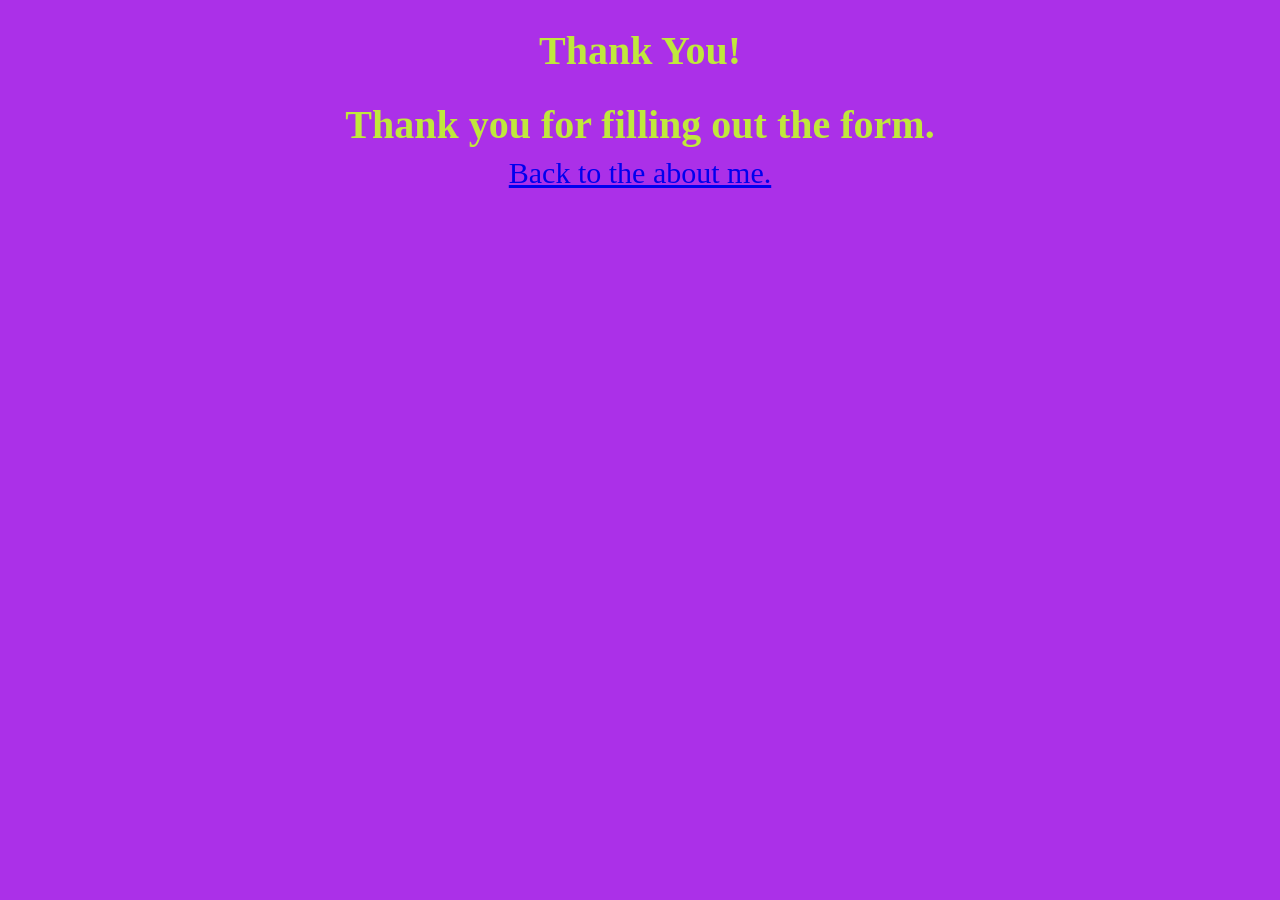
==== thanks.html @ c7d1041e "form added" ====
<!DOCTYPE html>
<html lang="en">
<head>
	<meta charset="UTF-8">
	<meta name="viewport" content="width=device-width, initial-scale=1.0">
	<title>Thank You</title>
	<link rel="stylesheet" href="css/style.css">
</head>
<body>
	<main>
		<h1>Thank You!</h1>
		<h2>Thank you for filling out the form.</h2>
		<a href="index.html">Back to the about me.</a>
	</main>
</body>
</html>
---- css/style.css ----
body {
    background-color: #AB30E8;
    color: #C0E83C;
}

h1,
h2,
h3,
h4,
h5,
h6 {
    font-family: "Bodoni Moda";
    font-size: 30pt;
    text-align: center;
}

h2 {
    margin: .2em;

}

header {
    text-align: center;
}

#hero,
footer {
    font-family: "Oswald";
    text-align: center;
    background-color: #732B7D;
    padding: 15px;
}

#hero img {
    width: 300px;
}

#bio {
    text-align: center;
    font-family: 'Lucida Sans';
}

footer {
    font-size: 15px;
}

/* Hobbies */
#hobbies ul li:nth-child(even) {
    color: grey;
}

#hobbies ul li:nth-child(odd) {
    color: lightcyan;
}

#hobbies ul li {
    font-family: 'Lucida Sans ';
}

section#hobbies {
    display: flex;
    flex-direction: column;
    align-items: center;

}

/* Gallery */
#gallery {
    border: 2px solid lightblue;
}

#gallery img {
    max-height: 100%;
}

#gallery figure {
    text-align: center;
}

#lit {
    padding: 5px;
    border: 2px dotted red;
    margin: 0 auto;
    max-width: 100%;
}

iframe {
    display: block;
    margin: 0 auto;
}

#video figcaption {

    display: flex;
    justify-content: center;
    align-items: center;
    font-size: 2rem;
    font-family: 'Lucida Sans ';
    padding: 4px;

}

#contact ul {
    font-size: 30px;
}

#contact label {
    font-size: 30px;
}

a {
    font-size: 30px;
    text-decoration: underline;
    font-family: "Oswald";
    display: block;
    width: fit-content;
    margin: 0 auto;
}

/* Small screen size */
@media screen and (min-width: 60em) {
    figure {
        display: grid;
        grid-template-columns: 2fr 1fr;
    }

    figcaption {
        display: flex;
        justify-content: center;
        align-items: center;
        font-size: 3rem;
    }

    figure img {
        width: 100%;
    }

    #lit div {
        max-width: 100%;
        columns: 20rem;
    }



}

/* Large screen size */

@media screen and (min-width: 100em) {

    #gallery {
        display: grid;
        grid-template-columns: 1fr 1fr 1fr;
    }

    hr {
        display: none;
    }

    #gallery h2 {
        grid: 1/-1;
    }

    figure {
        display: block;
    }

    iframe {
        aspect-ratio: 16 / 9;
    }


}
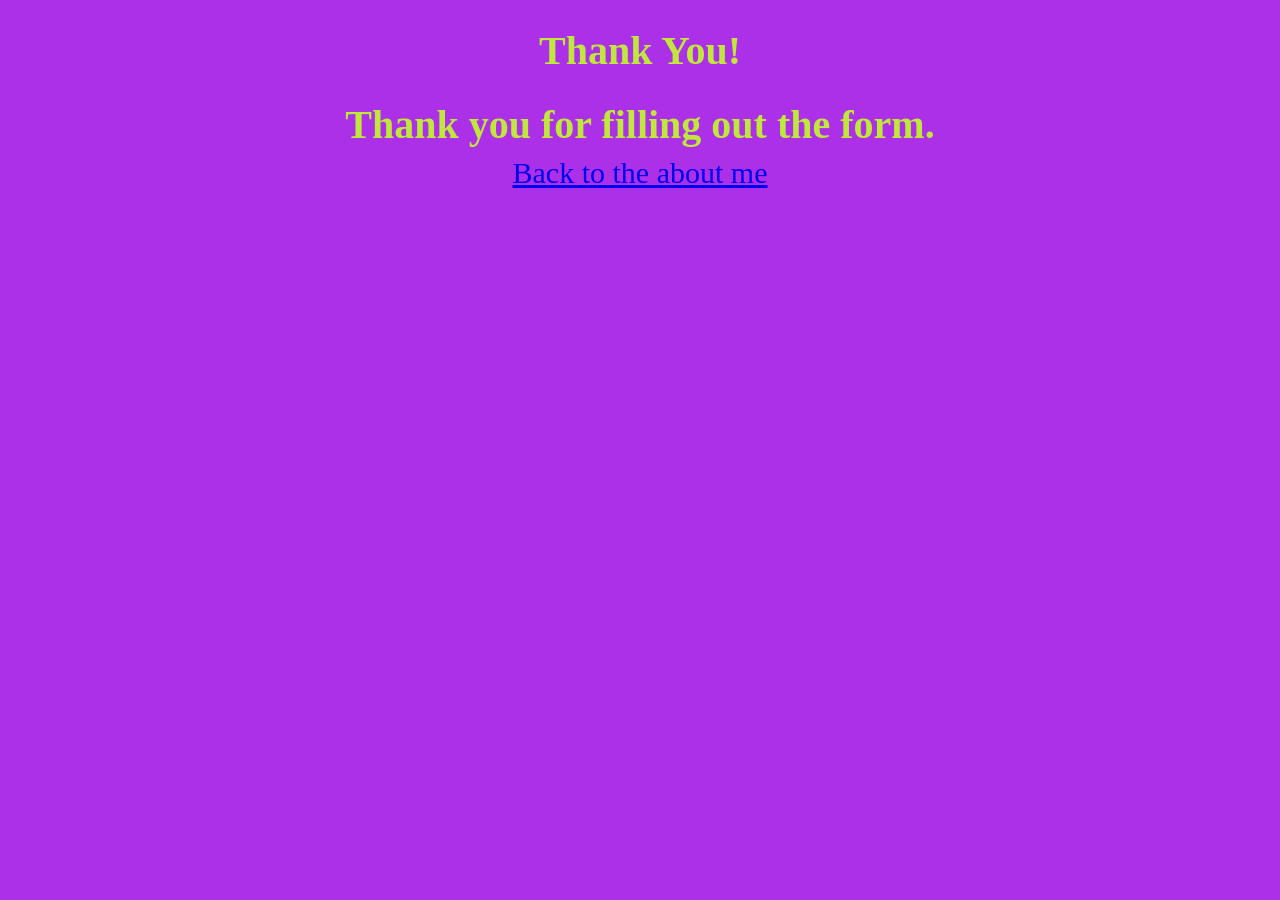
==== commit 4be295b6: "complete contact form" ====
--- a/thanks.html
+++ b/thanks.html
@@ -10,7 +10,7 @@
 	<main>
 		<h1>Thank You!</h1>
 		<h2>Thank you for filling out the form.</h2>
-		<a href="index.html">Back to the about me.</a>
+		<a href="index.html">Back to the about me</a>
 	</main>
 </body>
 </html>
--- a/css/style.css
+++ b/css/style.css
@@ -117,6 +117,20 @@
     margin: 0 auto;
 }
 
+/* Form */
+.flex-form {
+  display: flex;
+  flex-direction: column;
+  gap: 1rem;
+  max-width: 100%;
+  margin: 0 5px;
+}
+
+
+ul {
+    list-style-type: none;
+}
+
 /* Small screen size */
 @media screen and (min-width: 60em) {
     figure {
